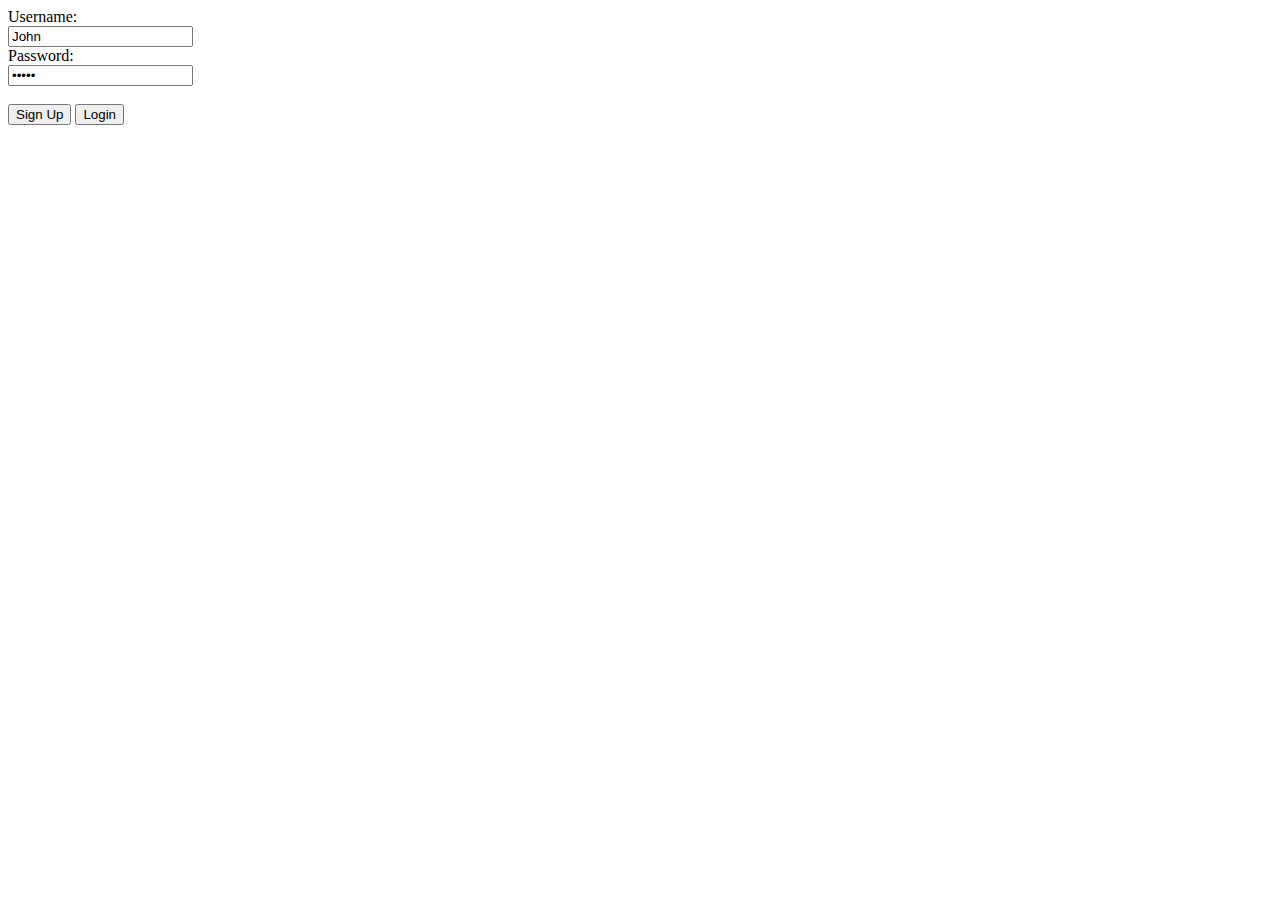
==== flask_jwt_rest_server/static/index.html @ 24a3f375 "Login and Signup" ====
<!DOCTYPE html>
<html>

<head>
	<script src="https://code.jquery.com/jquery-3.6.0.js"
		integrity="sha256-H+K7U5CnXl1h5ywQfKtSj8PCmoN9aaq30gDh27Xc0jk=" crossorigin="anonymous"></script>
	<script src="/static/cis444.js"></script>
</head>

<body>

	<script>

		function send_login() {
			$.post("/open_api/login", { "username": $('#uname').val(), "password": $('#password').val() },
				function (data, textStatus) {
					//this gets called when browser receives response from server
					console.log(data.token);
					//Set global JWT
					jwt = data.token;
					//make secure call with the jwt
					get_books();
				}, "json").fail(function (response) {
					//this gets called if the server throws an error
					console.log("error");
					console.log(response);
				});
			return false;
		}
		function send_signup() {
			$.post("/open_api/signup", { "username": $('#uname').val(), "password": $('#password').val() },
				function (data, textStatus) {
					//this gets called when browser receives response from server
					console.log(data.token);
					//Set global JWT
					//jwt = data.token;
					//make secure call with the jwt
					//get_books();
				}, "json").fail(function (response) {
					//this gets called if the server throws an error
					console.log("error");
					console.log(response);
				});
			return false;
		}

		function get_books() {
			//make secure call with the jwt
			secure_get_with_token("/secure_api/get_books", {}, function (data) {
				console.log("got books");
				console.log(data);
				$('#buybook').show();
			},
				function (err) { console.log(err) });
		}


		function buy_book(book_id) {
			//make secure call with the jwt
			secure_get_with_token("/secure_api/get_books", { "book_id": book_id }, function (data) { console.log("got books"); console.log(data) },
				function (err) { console.log(err) });
		}

		$("#SignupButton").on('click', function () {
			$("#userForm").attr("submit", "return send_signup();");
		});
		$("#LoginButton").on('click', function () {
			$("#userForm").attr("submit", "return send_login();");
		});

	</script>


	<div id="userForm">
		<form>
			<label for="uname">Username:</label><br>
			<input type="text" id="uname" name="uname" value="John"><br>
			<label for="password">Password:</label><br>
			<input type="password" id="password" name="password" value="12212"><br><br>
			<button id="SignupButton" class="btn btn-info primary" type="submit">Sign Up</button>
			<button id="LoginButton" class="btn btn-info primary" type="submit">Login</button>
		</form>
	</div>
	<button id="buybook" onclick="buy_book(1234)" style="display:none">Buy Book</button>
</body>

</html>
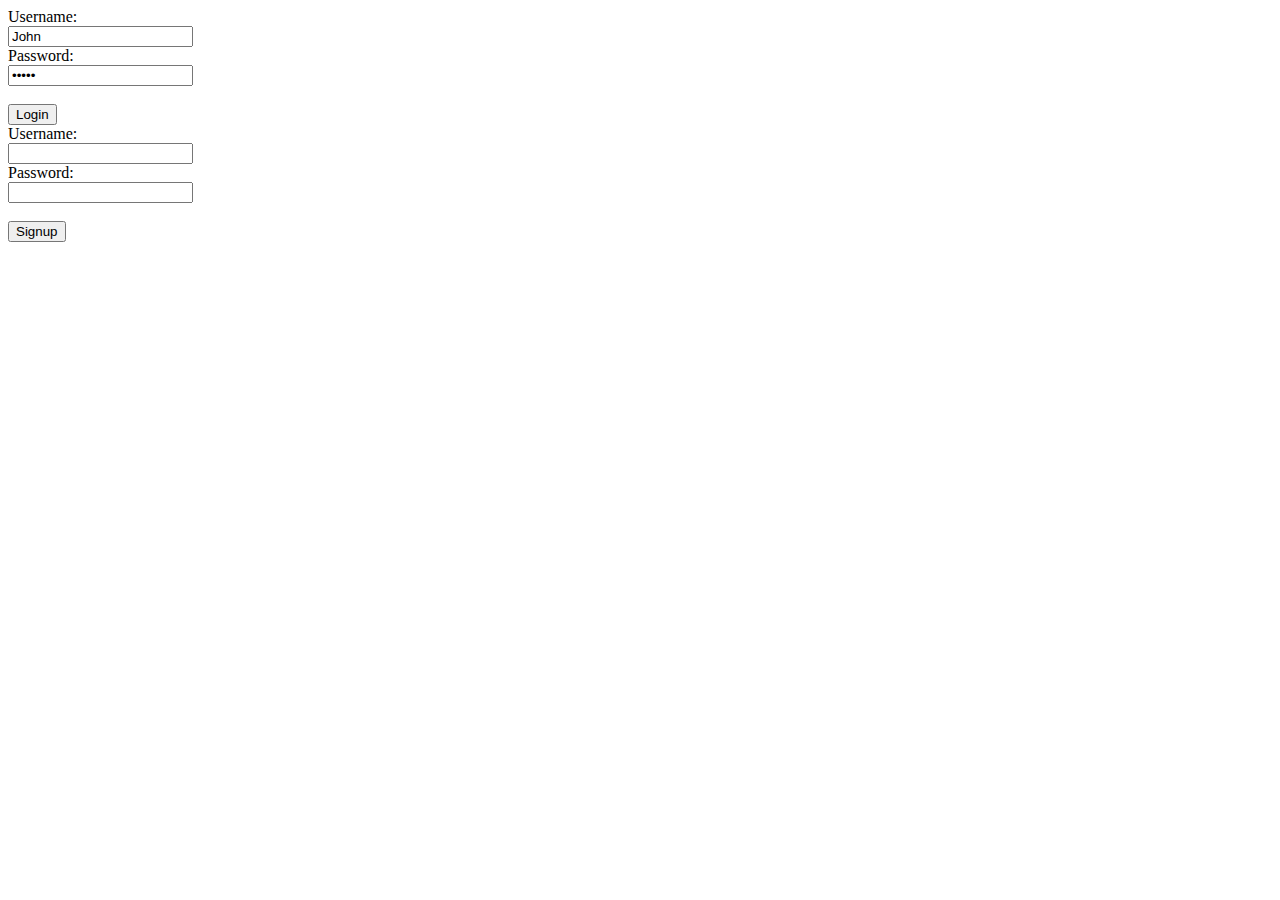
==== commit 0086ca18: "fully working login signup. username is case insensitve." ====
--- a/flask_jwt_rest_server/static/index.html
+++ b/flask_jwt_rest_server/static/index.html
@@ -28,7 +28,7 @@
 			return false;
 		}
 		function send_signup() {
-			$.post("/open_api/signup", { "username": $('#uname').val(), "password": $('#password').val() },
+			$.post("/open_api/signup", { "username": $('#new_uname').val(), "password": $('#new_password').val() },
 				function (data, textStatus) {
 					//this gets called when browser receives response from server
 					console.log(data.token);
@@ -61,26 +61,32 @@
 				function (err) { console.log(err) });
 		}
 
-		$("#SignupButton").on('click', function () {
-			$("#userForm").attr("submit", "return send_signup();");
-		});
-		$("#LoginButton").on('click', function () {
-			$("#userForm").attr("submit", "return send_login();");
-		});
 
 	</script>
 
 
-	<div id="userForm">
+	<div id="login">
 		<form>
 			<label for="uname">Username:</label><br>
 			<input type="text" id="uname" name="uname" value="John"><br>
 			<label for="password">Password:</label><br>
 			<input type="password" id="password" name="password" value="12212"><br><br>
-			<button id="SignupButton" class="btn btn-info primary" type="submit">Sign Up</button>
-			<button id="LoginButton" class="btn btn-info primary" type="submit">Login</button>
+			<input type="submit" value="Login" onclick="return send_login();">
 		</form>
 	</div>
+
+	<div id="signup">
+		<form>
+			<label for="new_uname">Username:</label><br>
+			<input type="text" id="new_uname" name="new_uname" value=""><br>
+			<label for="new_password">Password:</label><br>
+			<input type="password" id="new_password" name="new_password" value=""><br><br>
+			<input type="submit" value="Signup" onclick="return send_signup();">
+		</form>
+	</div>
+
+
+
 	<button id="buybook" onclick="buy_book(1234)" style="display:none">Buy Book</button>
 </body>
 
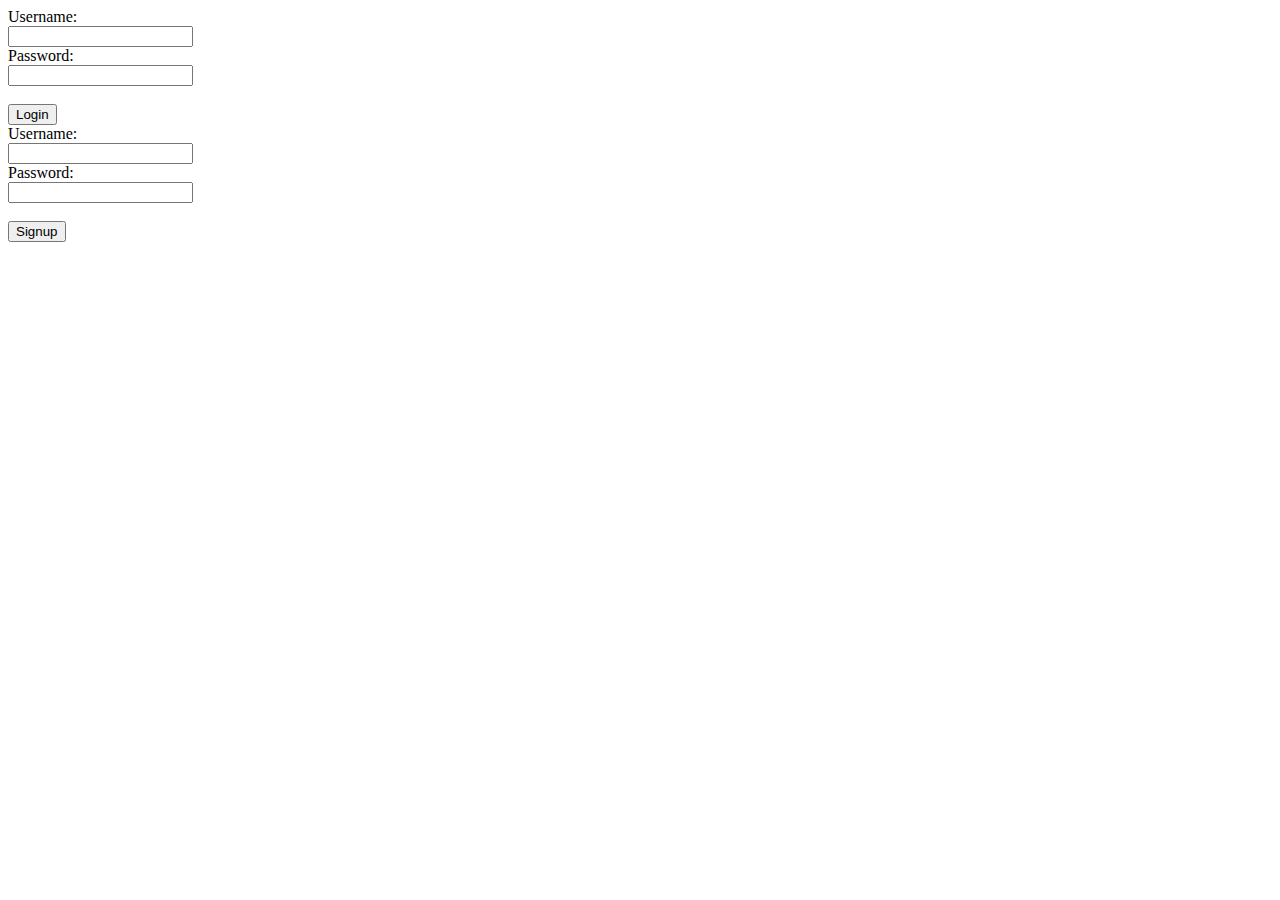
==== commit fc411ff1: "fixes" ====
--- a/flask_jwt_rest_server/static/index.html
+++ b/flask_jwt_rest_server/static/index.html
@@ -5,6 +5,8 @@
 	<script src="https://code.jquery.com/jquery-3.6.0.js"
 		integrity="sha256-H+K7U5CnXl1h5ywQfKtSj8PCmoN9aaq30gDh27Xc0jk=" crossorigin="anonymous"></script>
 	<script src="/static/cis444.js"></script>
+	<title>Books on Books Bookstore</title>
+	<link rel="icon" type="image/x-icon" href="images/favicon.ico">
 </head>
 
 <body>
@@ -27,15 +29,12 @@
 				});
 			return false;
 		}
+
 		function send_signup() {
 			$.post("/open_api/signup", { "username": $('#new_uname').val(), "password": $('#new_password').val() },
 				function (data, textStatus) {
 					//this gets called when browser receives response from server
 					console.log(data.token);
-					//Set global JWT
-					//jwt = data.token;
-					//make secure call with the jwt
-					//get_books();
 				}, "json").fail(function (response) {
 					//this gets called if the server throws an error
 					console.log("error");
@@ -68,9 +67,9 @@
 	<div id="login">
 		<form>
 			<label for="uname">Username:</label><br>
-			<input type="text" id="uname" name="uname" value="John"><br>
+			<input type="text" id="uname" name="uname" value=""><br>
 			<label for="password">Password:</label><br>
-			<input type="password" id="password" name="password" value="12212"><br><br>
+			<input type="password" id="password" name="password" value=""><br><br>
 			<input type="submit" value="Login" onclick="return send_login();">
 		</form>
 	</div>
@@ -85,9 +84,8 @@
 		</form>
 	</div>
 
-
-
 	<button id="buybook" onclick="buy_book(1234)" style="display:none">Buy Book</button>
+		</div>
 </body>
 
-</html>+</html>
